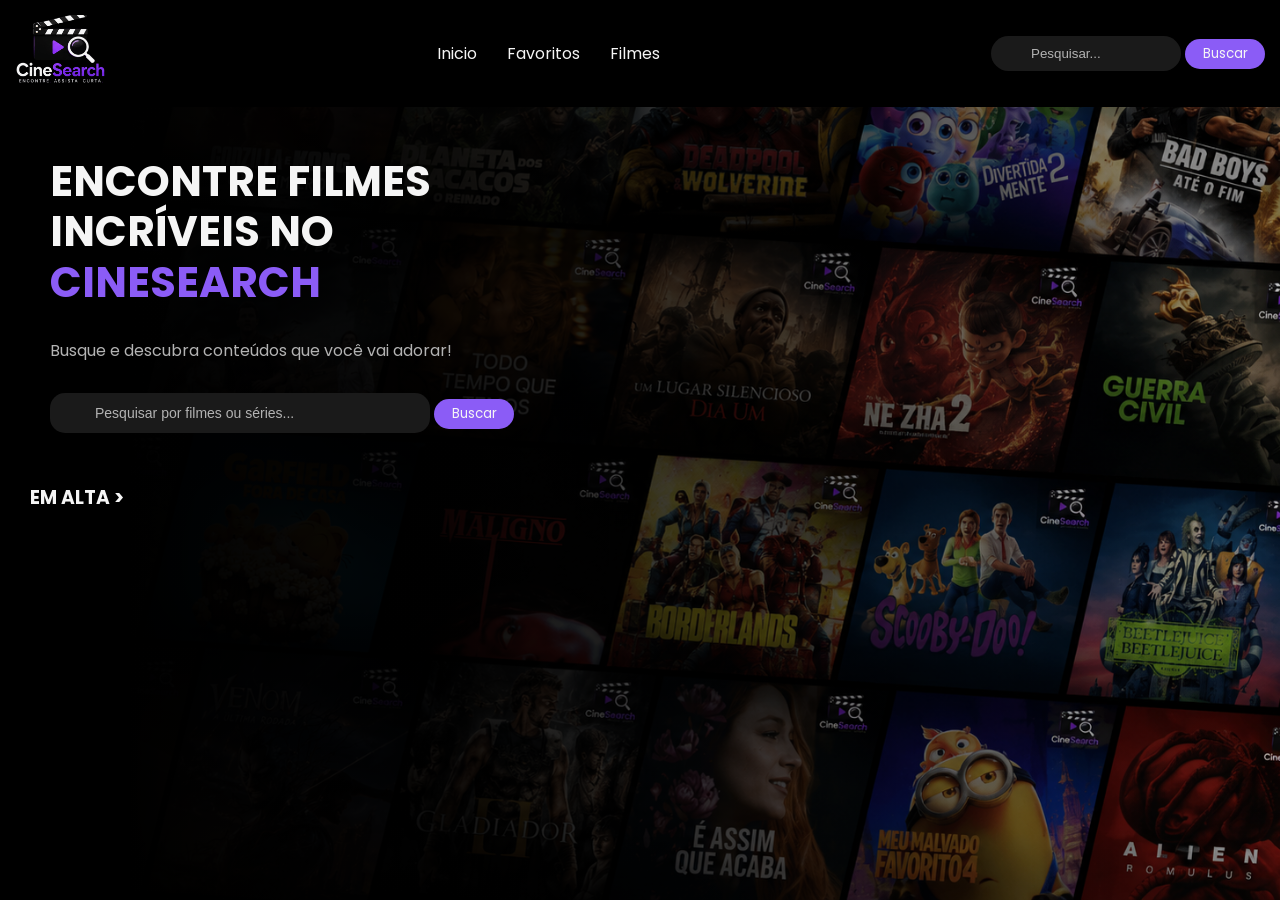
==== CineSearch-main/index.html @ 4373e795 "Add files via upload" ====
<!DOCTYPE html>
<html lang="PT-BR">

<head>
    <meta charset="UTF-8">
    <meta name="viewport" content="width=device-width, initial-scale=1.0">
    <title>CineSearch</title>

    <link rel="stylesheet" href="./css/style.css">

    <link href="https://fonts.googleapis.com/css2?family=Poppins:wght@300;400;500;600;700&display=swap"
        rel="stylesheet">
</head>

<body>

    <header>
        <div class="logo">
            <img src="./assets/img/logo.png" alt="Logo do CineSearch">
        </div>

        <nav class="menu">
            <a href="./index.html">Inicio</a>
            <a href="./pages/favoritos.html">Favoritos</a>
            <a href="./pages/resumo.html">Filmes</a>
        </nav>

        <div class="input">
            <input id="searchHeader" type="text" placeholder="Pesquisar..." />
            <button id="btnHeader">Buscar</button>
        </div>
    </header>

    <section class="main">
        <div class="conteudo">
            <h1>ENCONTRE FILMES INCRÍVEIS NO <span>CINESEARCH </span></h1>
        </div>

        <div class="conteudo2">
            <p>Busque e descubra conteúdos que você vai adorar!</p>
        </div>

        <div class="search-box">
            <input id="filme" type="text" placeholder="Pesquisar por filmes ou séries..." />
            <button id="btnMain">Buscar</button>
        </div>
    </section>
    <section id="alta">
     
       <h3>EM ALTA ></h3>
           <div id="moviesContainer" class="card"></div>
    </section>

    <script src="./js/api.js"></script>
    

</body>
</html>
---- CineSearch-main/css/style.css ----
:root {
  --preto: #000000;
  --preto-acinzentado: #1A1A1A;
  --cinza: #2B2B2B;

  --roxo: #8B5CF6;
  --roxo-claro: #A855F7;
  --lilas: #C084FC;

  --branco: #F5F5F5;
  --cinza-claro: #B3B3B3;
}

* {
  margin: 0;
  padding: 0;
  box-sizing: border-box;
}

/* BODY */
body {
  font-family: 'Poppins', sans-serif;
  color: var(--branco);
  background:
    linear-gradient(
      to right,
      rgba(0,0,0,1) 10%,
      rgba(0,0,0,.9) 35%,
      rgba(0,0,0,.6) 60%,
      rgba(0,0,0,.2) 100%
    ),
    url("../assets/img/fundo-movie.jpg");
  background-size: cover;
  background-position: center;
  background-attachment: fixed;
}

/* HEADER */
header {
  background-color: var(--preto);
  padding: 15px;
  display: flex;
  justify-content: space-between;
  align-items: center;
}

.logo img {
  width: 90px;
  height: 70px;
}

/* MENU DE OPÇÕES DO HEADER */
.menu {
  display: flex;
  gap: 30px;
}

.menu a {
  color: var(--branco);
  text-decoration: none;
}

.menu a:hover {
  color: var(--roxo);
}

/* INPUT HEADER */
.input input {
  width: 190px;
  border-radius: 25px;
  border: none;
  background-color: var(--preto-acinzentado);
  color: var(--cinza-claro);
  padding: 10px 10px 10px 40px;
  background-repeat: no-repeat;
  background-position: 10px center;
  background-size: 18px;
}

.input input::placeholder {
  color: var(--cinza-claro);
}

.input input:hover {
  outline: none;
  box-shadow: 0 0 5px var(--roxo);
}

/* CONTEÚDO PRINCIPAL */

.main {
  margin: 50px;
  display: flex;
  flex-direction: column;
  gap: 30px;
}

.conteudo {
  display: flex;
  flex-direction: column;
  gap: 20px;
  max-width: 500px;
}

.conteudo h1 {
  font-size: 42px;
  font-weight: 700;
  line-height: 1.2;
}

.conteudo span {
  color: var(--roxo);
}

.conteudo2 p {
  color: var(--cinza-claro);
}

/* INPUT PRINCIPAL */
#filme {
  width: 380px;
  border-radius: 15px;
  border: none;
  background-color: var(--preto-acinzentado);
  color: var(--cinza-claro);
  padding: 12px 15px 12px 45px;
  font-size: 14px;
  background-repeat: no-repeat;
  background-position: 12px center;
  background-size: 20px;
  outline: none;
}

#filme::placeholder {
  color: var(--cinza-claro);
}

#filme:focus {
  color: var(--branco);
}

/* BOTÕES EM GERAL*/
button {
  background: none;
  border: none;
  cursor: pointer;
}

#btnHeader,
#btnMain {
  background-color: var(--roxo);
  color: var(--branco);
  border-radius: 25px;
  width: 80px;
  height: 30px;
  font-family: 'Poppins', sans-serif;
  transition: transform 0.2s;
}

#btnHeader:hover,
#btnMain:hover {
  transform: scale(1.1);
  color: var(--preto-acinzentado);
}

/* SEÇÃO DOS FILMES EM ALTA */
#alta {
  margin: 30px;
}

/* CARDS PROS DETALHES */
.card {
  display: flex;
  flex-wrap: wrap;
  gap: 20px;
  padding: 20px;
  scroll-behavior: smooth;
}

.card::-webkit-scrollbar {
  display: none;
}

.movie-card {
  width: 160px;
  transition: 0.3s;
}

.movie-card:hover {
  transform: scale(1.05);
}

.movie-card img {
  width: 100%;
  border-radius: 8px;
}

.movie-card h3 {
  font-size: 14px;
  margin: 5px 0;
}

/* FAVORITO */
#favorito {
  border: none;
}
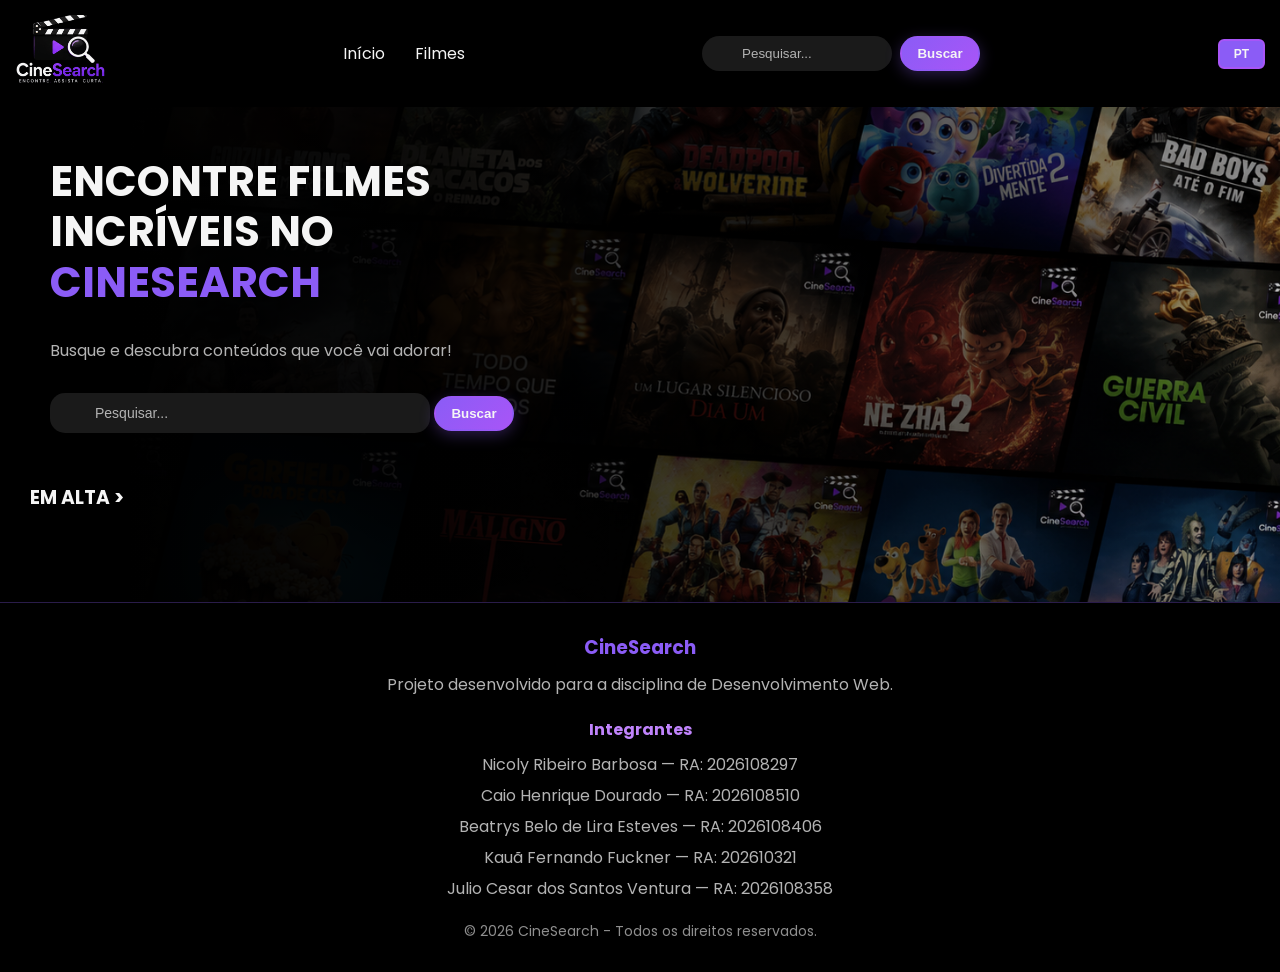
==== commit 39d1f626: "Add files via upload" ====
--- a/CineSearch-main/index.html
+++ b/CineSearch-main/index.html
@@ -7,7 +7,8 @@
     <title>CineSearch</title>
 
     <link rel="stylesheet" href="./css/style.css">
-
+    <link rel="stylesheet" href="./css/responsive.css">
+    <link rel="shortcut icon" href="./assets/img/logo.png" >
     <link href="https://fonts.googleapis.com/css2?family=Poppins:wght@300;400;500;600;700&display=swap"
         rel="stylesheet">
 </head>
@@ -21,13 +22,17 @@
 
         <nav class="menu">
             <a href="./index.html">Inicio</a>
-            <a href="./pages/favoritos.html">Favoritos</a>
             <a href="./pages/resumo.html">Filmes</a>
         </nav>
 
         <div class="input">
             <input id="searchHeader" type="text" placeholder="Pesquisar..." />
             <button id="btnHeader">Buscar</button>
+        </div>
+
+        <div class="idioma-selector">
+            <button id="btnPT" class="btn-idioma ativo" onclick="alterarIdioma('pt')">PT</button>
+
         </div>
     </header>
 
@@ -51,8 +56,27 @@
            <div id="moviesContainer" class="card"></div>
     </section>
 
+    <script src="./js/traducao.js"></script>
     <script src="./js/api.js"></script>
     
+<footer class="footer">
+    <div class="footer-conteudo">
+        <h3>CineSearch</h3>
+        <p>Projeto desenvolvido para a disciplina de Desenvolvimento Web.</p>
 
+        <div class="integrantes">
+            <h4>Integrantes</h4>
+            <ul>
+                <li>Nicoly Ribeiro Barbosa — RA: 2026108297</li>
+                <li>Caio Henrique Dourado — RA: 2026108510</li>
+                <li>Beatrys Belo de Lira Esteves — RA: 2026108406</li>
+                <li>Kauã Fernando Fuckner — RA: 202610321</li>
+                <li>Julio Cesar dos Santos Ventura — RA: 2026108358</li>
+            </ul>
+        </div>
+
+        <p class="copyright">
+            © 2026 CineSearch - Todos os direitos reservados.
+        </p>
 </body>
 </html>
--- a/CineSearch-main/css/style.css
+++ b/CineSearch-main/css/style.css
@@ -1,7 +1,6 @@
 :root {
   --preto: #000000;
   --preto-acinzentado: #1A1A1A;
-  --cinza: #2B2B2B;
 
   --roxo: #8B5CF6;
   --roxo-claro: #A855F7;
@@ -10,6 +9,8 @@
   --branco: #F5F5F5;
   --cinza-claro: #B3B3B3;
 }
+
+/* RESET */
 
 * {
   margin: 0;
@@ -18,38 +19,47 @@
 }
 
 /* BODY */
+
 body {
   font-family: 'Poppins', sans-serif;
   color: var(--branco);
+
   background:
     linear-gradient(
       to right,
-      rgba(0,0,0,1) 10%,
-      rgba(0,0,0,.9) 35%,
-      rgba(0,0,0,.6) 60%,
-      rgba(0,0,0,.2) 100%
+      rgba(0, 0, 0, 1) 10%,
+      rgba(0, 0, 0, .9) 35%,
+      rgba(0, 0, 0, .6) 60%,
+      rgba(0, 0, 0, .2) 100%
     ),
     url("../assets/img/fundo-movie.jpg");
+
   background-size: cover;
   background-position: center;
   background-attachment: fixed;
 }
 
 /* HEADER */
+
 header {
   background-color: var(--preto);
-  padding: 15px;
+
   display: flex;
   justify-content: space-between;
   align-items: center;
+  flex-wrap: wrap;
+
+  gap: 10px;
+  padding: 15px;
 }
 
 .logo img {
   width: 90px;
-  height: 70px;
-}
-
-/* MENU DE OPÇÕES DO HEADER */
+  height: auto;
+}
+
+/* MENU */
+
 .menu {
   display: flex;
   gap: 30px;
@@ -58,6 +68,7 @@
 .menu a {
   color: var(--branco);
   text-decoration: none;
+  transition: .3s;
 }
 
 .menu a:hover {
@@ -65,13 +76,25 @@
 }
 
 /* INPUT HEADER */
+
+.input {
+  display: flex;
+  align-items: center;
+  gap: 8px;
+}
+
 .input input {
   width: 190px;
+
+  padding: 10px 10px 10px 40px;
+
+  border: none;
   border-radius: 25px;
-  border: none;
+
   background-color: var(--preto-acinzentado);
-  color: var(--cinza-claro);
-  padding: 10px 10px 10px 40px;
+
+  color: var(--cinza-claro);
+
   background-repeat: no-repeat;
   background-position: 10px center;
   background-size: 18px;
@@ -81,23 +104,64 @@
   color: var(--cinza-claro);
 }
 
-.input input:hover {
+.input input:focus {
   outline: none;
   box-shadow: 0 0 5px var(--roxo);
 }
 
-/* CONTEÚDO PRINCIPAL */
+/* IDIOMA */
+
+.idioma-selector {
+  display: flex;
+  gap: 8px;
+}
+
+.btn-idioma {
+  background-color: var(--preto-acinzentado);
+
+  color: var(--cinza-claro);
+
+  border: 2px solid var(--roxo);
+  border-radius: 6px;
+
+  padding: 6px 14px;
+
+  font-family: 'Poppins', sans-serif;
+  font-size: 12px;
+  font-weight: 600;
+
+  cursor: pointer;
+  transition: all .3s ease;
+}
+
+.btn-idioma:hover {
+  background-color: var(--roxo);
+  color: var(--branco);
+
+  transform: scale(1.05);
+}
+
+.btn-idioma.ativo {
+  background-color: var(--roxo);
+  color: var(--branco);
+
+  border-color: var(--roxo-claro);
+}
+
+/* MAIN */
 
 .main {
+  display: flex;
+  flex-direction: column;
+
+  gap: 30px;
   margin: 50px;
+}
+
+.conteudo {
   display: flex;
   flex-direction: column;
-  gap: 30px;
-}
-
-.conteudo {
-  display: flex;
-  flex-direction: column;
+
   gap: 20px;
   max-width: 500px;
 }
@@ -117,17 +181,25 @@
 }
 
 /* INPUT PRINCIPAL */
+
 #filme {
   width: 380px;
+
+  padding: 12px 15px 12px 45px;
+
+  border: none;
   border-radius: 15px;
-  border: none;
+
   background-color: var(--preto-acinzentado);
-  color: var(--cinza-claro);
-  padding: 12px 15px 12px 45px;
+
+  color: var(--cinza-claro);
+
   font-size: 14px;
+
   background-repeat: no-repeat;
   background-position: 12px center;
   background-size: 20px;
+
   outline: none;
 }
 
@@ -139,7 +211,8 @@
   color: var(--branco);
 }
 
-/* BOTÕES EM GERAL*/
+/* BOTÕES */
+
 button {
   background: none;
   border: none;
@@ -148,42 +221,133 @@
 
 #btnHeader,
 #btnMain {
-  background-color: var(--roxo);
-  color: var(--branco);
+  width: 80px;
+  height: 35px;
+
   border-radius: 25px;
-  width: 80px;
-  height: 30px;
+  border: 2px solid transparent;
+
+  background: linear-gradient(
+    135deg,
+    var(--roxo) 0%,
+    var(--roxo-claro) 100%
+  );
+
+  color: var(--branco);
+
   font-family: 'Poppins', sans-serif;
-  transition: transform 0.2s;
+  font-weight: 600;
+
+  position: relative;
+  overflow: hidden;
+
+  transition: all .3s ease;
+
+  box-shadow: 0 4px 15px rgba(139, 92, 246, .3);
+}
+
+#btnHeader::before,
+#btnMain::before {
+  content: '';
+
+  position: absolute;
+
+  top: 0;
+  left: -100%;
+
+  width: 100%;
+  height: 100%;
+
+  background: linear-gradient(
+    90deg,
+    transparent,
+    rgba(255,255,255,.3),
+    transparent
+  );
+
+  transition: left .5s;
+}
+
+#btnHeader:hover::before,
+#btnMain:hover::before {
+  left: 100%;
 }
 
 #btnHeader:hover,
 #btnMain:hover {
-  transform: scale(1.1);
-  color: var(--preto-acinzentado);
-}
-
-/* SEÇÃO DOS FILMES EM ALTA */
+  transform: translateY(-2px) scale(1.05);
+
+  border-color: var(--lilas);
+
+  background: linear-gradient(
+    135deg,
+    var(--roxo-claro) 0%,
+    var(--lilas) 100%
+  );
+
+  box-shadow:
+    0 8px 25px rgba(139, 92, 246, .5),
+    0 0 20px rgba(192, 132, 252, .3);
+}
+
+#btnHeader:active,
+#btnMain:active {
+  transform: translateY(0) scale(.98);
+}
+
+/* BOTÃO DETALHES */
+
+.btn-detalhes,
+button.btn-detalhes {
+  display: inline-flex;
+  align-items: center;
+  justify-content: center;
+
+  gap: 8px;
+
+  padding: 10px 16px;
+
+  border-radius: 12px;
+  border: 2px solid rgba(192, 132, 252, .4);
+
+  background: linear-gradient(
+    135deg,
+    rgba(139, 92, 246, .75) 0%,
+    rgba(168, 85, 247, .75) 100%
+  );
+
+  color: var(--branco);
+
+  font-size: 13px;
+  font-weight: 600;
+  letter-spacing: .5px;
+
+  backdrop-filter: blur(10px);
+
+  transition: all .3s ease;
+
+  box-shadow: 0 4px 15px rgba(139, 92, 246, .25);
+}
+
+/* CATÁLOGO */
+
 #alta {
   margin: 30px;
 }
 
-/* CARDS PROS DETALHES */
 .card {
   display: flex;
   flex-wrap: wrap;
+
   gap: 20px;
   padding: 20px;
+
   scroll-behavior: smooth;
-}
-
-.card::-webkit-scrollbar {
-  display: none;
 }
 
 .movie-card {
   width: 160px;
-  transition: 0.3s;
+  transition: .3s;
 }
 
 .movie-card:hover {
@@ -196,11 +360,51 @@
 }
 
 .movie-card h3 {
+  margin: 5px 0;
   font-size: 14px;
-  margin: 5px 0;
-}
-
-/* FAVORITO */
-#favorito {
-  border: none;
+}
+
+.footer {
+  background-color: var(--preto);
+
+  margin-top: 50px;
+  padding: 30px 20px;
+
+  text-align: center;
+
+  border-top: 1px solid rgba(139, 92, 246, .3);
+}
+
+.footer-conteudo {
+  max-width: 1000px;
+  margin: 0 auto;
+}
+
+.footer h3 {
+  color: var(--roxo);
+  margin-bottom: 10px;
+}
+
+.footer h4 {
+  color: var(--lilas);
+  margin: 20px 0 10px;
+}
+
+.footer p,
+.footer li {
+  color: var(--cinza-claro);
+}
+
+.integrantes ul {
+  list-style: none;
+}
+
+.integrantes li {
+  margin: 6px 0;
+}
+
+.copyright {
+  margin-top: 20px;
+  font-size: 14px;
+  opacity: .8;
 }
--- a/CineSearch-main/css/responsive.css
+++ b/CineSearch-main/css/responsive.css
@@ -0,0 +1,483 @@
+/* ===== MOBILE - até 480px ===== */
+@media (max-width: 480px) {
+  /* HEADER */
+  header {
+    flex-direction: column;
+    gap: 15px;
+    padding: 10px;
+  }
+
+  .logo img {
+    width: 60px;
+    height: 45px;
+  }
+
+  .menu {
+    gap: 15px;
+    font-size: 12px;
+  }
+
+  .menu a {
+    font-size: 12px;
+  }
+
+  .input {
+    width: 100%;
+  }
+
+  .input input {
+    width: 100%;
+    max-width: 200px;
+    font-size: 12px;
+    padding: 8px 8px 8px 30px;
+  }
+
+  #btnHeader {
+    width: 60px;
+    height: 30px;
+    font-size: 11px;
+  }
+
+  .idioma-selector {
+    gap: 6px;
+  }
+
+  .btn-idioma {
+    padding: 4px 10px;
+    font-size: 10px;
+  }
+
+  /* MAIN CONTENT */
+  .main {
+    margin: 15px;
+    gap: 15px;
+  }
+
+  .conteudo {
+    gap: 10px;
+  }
+
+  .conteudo h1 {
+    font-size: 24px;
+    line-height: 1.2;
+  }
+
+  .conteudo2 p {
+    font-size: 13px;
+  }
+
+  /* INPUT PRINCIPAL */
+  #filme {
+    width: 100%;
+    max-width: 280px;
+    padding: 10px 10px 10px 35px;
+    font-size: 12px;
+  }
+
+  #btnMain {
+    width: 70px;
+    height: 35px;
+    font-size: 12px;
+  }
+
+  .search-box {
+    display: flex;
+    gap: 10px;
+    flex-wrap: wrap;
+  }
+
+  /* CARDS */
+  #alta {
+    margin: 15px;
+  }
+
+  #alta h3 {
+    font-size: 16px;
+    margin-bottom: 10px;
+  }
+
+  .card {
+    gap: 12px;
+    padding: 10px;
+    justify-content: center;
+  }
+
+  .movie-card {
+    width: 120px;
+  }
+
+  .movie-card h3 {
+    font-size: 12px;
+  }
+
+  .movie-card img {
+    border-radius: 6px;
+  }
+
+  /* DETALHE CARD */
+  .detalhe-card {
+    flex-direction: column;
+    margin: 10px;
+    gap: 15px;
+  }
+
+  .detalhe-card img {
+    height: auto;
+    width: 100%;
+    max-width: 250px;
+    border-radius: 8px;
+  }
+
+  .detalhe-card p {
+    font-size: 14px;
+    max-width: 100%;
+  }
+
+  .titulo h1 {
+    margin: 10px;
+    font-size: 18px;
+  }
+
+  .DetalheFilme img {
+    border-radius: 6px;
+  }
+
+  /* BOTÕES */
+  .botoes-container {
+    gap: 8px;
+    flex-wrap: wrap;
+    margin-top: 8px;
+  }
+
+  .btn-detalhes {
+    padding: 8px 12px;
+    font-size: 12px;
+  }
+
+  /* RESULTOS DA BUSCA */
+  h1 {
+    margin: 15px;
+    font-size: 18px;
+  }
+
+  /* BODY */
+  body {
+    background-attachment: scroll;
+  }
+}
+
+/* ===== TABLETS - 481px até 768px ===== */
+@media (min-width: 481px) and (max-width: 768px) {
+  /* HEADER */
+  header {
+    flex-wrap: wrap;
+    gap: 12px;
+    padding: 12px;
+  }
+
+  .logo img {
+    width: 70px;
+    height: 55px;
+  }
+
+  .menu {
+    gap: 20px;
+    font-size: 14px;
+    order: 3;
+    width: 100%;
+  }
+
+  .input {
+    flex: 1;
+    min-width: 150px;
+  }
+
+  .input input {
+    width: 100%;
+    font-size: 13px;
+    padding: 9px 9px 9px 35px;
+  }
+
+  #btnHeader {
+    width: 70px;
+    height: 32px;
+    font-size: 12px;
+  }
+
+  .idioma-selector {
+    gap: 8px;
+  }
+
+  .btn-idioma {
+    padding: 5px 12px;
+    font-size: 11px;
+  }
+
+  /* MAIN CONTENT */
+  .main {
+    margin: 30px;
+    gap: 20px;
+  }
+
+  .conteudo {
+    gap: 15px;
+    max-width: 100%;
+  }
+
+  .conteudo h1 {
+    font-size: 32px;
+  }
+
+  .conteudo2 p {
+    font-size: 15px;
+  }
+
+  /* INPUT PRINCIPAL */
+  #filme {
+    width: 100%;
+    max-width: 350px;
+    padding: 11px 12px 11px 40px;
+    font-size: 13px;
+  }
+
+  #btnMain {
+    width: 75px;
+    height: 35px;
+  }
+
+  .search-box {
+    display: flex;
+    gap: 12px;
+    flex-wrap: wrap;
+  }
+
+  /* CARDS */
+  #alta {
+    margin: 20px;
+  }
+
+  #alta h3 {
+    font-size: 18px;
+    margin-bottom: 12px;
+  }
+
+  .card {
+    gap: 16px;
+    padding: 15px;
+    justify-content: flex-start;
+  }
+
+  .movie-card {
+    width: 140px;
+  }
+
+  .movie-card h3 {
+    font-size: 13px;
+  }
+
+  /* DETALHE CARD */
+  .detalhe-card {
+    flex-direction: row;
+    gap: 18px;
+    margin: 15px;
+    flex-wrap: wrap;
+  }
+
+  .detalhe-card img {
+    height: 350px;
+    width: 280px;
+  }
+
+  .detalhe-card p {
+    font-size: 15px;
+    max-width: 100%;
+  }
+
+  .titulo h1 {
+    margin: 15px;
+    font-size: 22px;
+  }
+
+  /* BOTÕES */
+  .botoes-container {
+    gap: 10px;
+  }
+
+  .btn-detalhes {
+    padding: 9px 14px;
+    font-size: 12px;
+  }
+
+  /* RESULTADOS */
+  h1 {
+    margin: 15px;
+    font-size: 20px;
+  }
+}
+
+/* ===== PEQUENOS DESKTOPS - 769px até 1024px ===== */
+@media (min-width: 769px) and (max-width: 1024px) {
+  /* HEADER */
+  header {
+    padding: 12px;
+  }
+
+  .logo img {
+    width: 80px;
+    height: 60px;
+  }
+
+  .menu {
+    gap: 25px;
+  }
+
+  .input input {
+    width: 170px;
+    font-size: 13px;
+  }
+
+  #btnHeader {
+    width: 75px;
+    height: 35px;
+  }
+
+  /* MAIN CONTENT */
+  .main {
+    margin: 40px;
+  }
+
+  .conteudo h1 {
+    font-size: 38px;
+  }
+
+  /* INPUT PRINCIPAL */
+  #filme {
+    width: 340px;
+  }
+
+  /* CARDS */
+  .card {
+    gap: 18px;
+    padding: 18px;
+  }
+
+  .movie-card {
+    width: 150px;
+  }
+
+  /* DETALHE CARD */
+  .detalhe-card img {
+    height: 400px;
+    width: 320px;
+  }
+
+  .detalhe-card p {
+    font-size: 16px;
+  }
+}
+
+/* ===== DESKTOPS GRANDES - 1025px+ ===== */
+@media (min-width: 1025px) {
+  /* Mantém estilos padrão do style.css */
+  header {
+    padding: 15px;
+  }
+
+  .logo img {
+    width: 90px;
+    height: 70px;
+  }
+
+  .menu {
+    gap: 30px;
+  }
+
+  .input input {
+    width: 190px;
+  }
+
+  .main {
+    margin: 50px;
+    gap: 30px;
+  }
+
+  .conteudo h1 {
+    font-size: 42px;
+  }
+
+  #filme {
+    width: 380px;
+  }
+
+  .card {
+    gap: 20px;
+    padding: 20px;
+  }
+
+  .movie-card {
+    width: 160px;
+  }
+
+  .detalhe-card img {
+    height: 450px;
+    width: 350px;
+  }
+}
+
+/* ===== MELHORIAS GERAIS PARA MOBILE ===== */
+@media (max-width: 768px) {
+  /* Aumentar área de toque dos botões */
+  button {
+    min-height: 40px;
+    min-width: 40px;
+  }
+
+  /* Melhor espaçamento em links */
+  .menu a {
+    padding: 8px 4px;
+    display: block;
+  }
+
+  /* Inputs mais acessíveis */
+  input {
+    font-size: 16px;
+    padding: 10px;
+  }
+
+  /* Prevenir zoom automático em inputs */
+  input:focus {
+    font-size: 16px;
+  }
+
+  /* Cards mais legíveis */
+  .movie-card {
+    min-width: 100px;
+  }
+
+  /* Remover efeitos de escala em mobile para melhor performance */
+  @media (max-width: 480px) {
+    .movie-card:hover {
+      transform: none;
+    }
+
+    .btn-idioma:hover {
+      transform: none;
+    }
+
+    #btnHeader:hover,
+    #btnMain:hover {
+      transform: none;
+    }
+
+    .btn-detalhes:hover {
+      transform: none;
+    }
+  }
+
+  /* Melhor legibilidade em tablets */
+  @media (max-width: 768px) and (min-width: 481px) {
+    .movie-card:hover {
+      transform: scale(1.02);
+    }
+  }
+}
